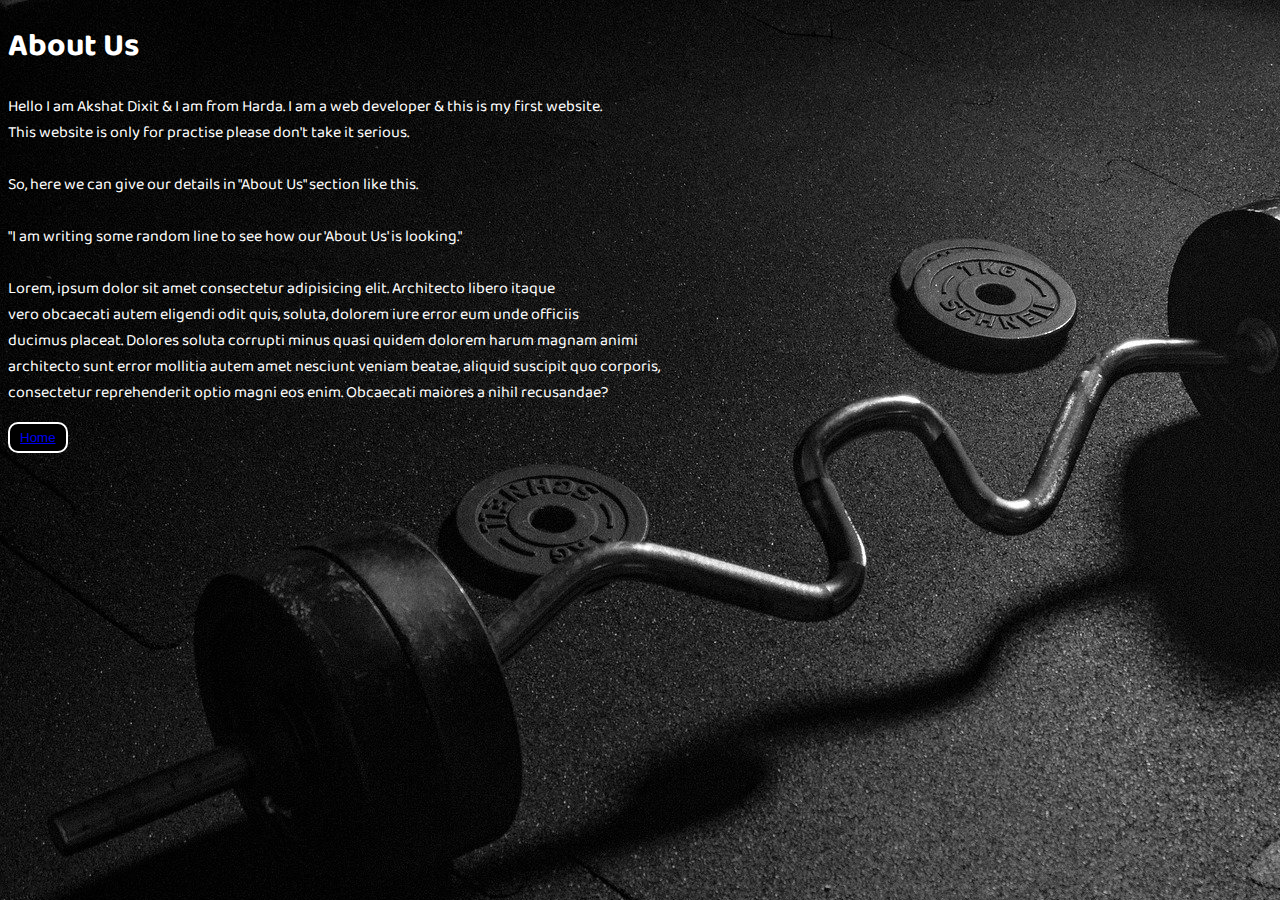
==== about.html @ e9600ea3 "Add files via upload" ====
<!DOCTYPE html>
<html lang="en">
<head>
    <meta charset="UTF-8">
    <meta name="viewport" content="width=device-width, initial-scale=1.0">
    <title>About Us</title>
    <link href="https://fonts.googleapis.com/css2?family=Baloo+Bhai+2:wght@700&display=swap" rel="stylesheet">
    <style>
        body{
            background: url('aboutbg.jpg');
            
        }
        p,h1{
            color: white;
            font-family: 'Baloo Bhai 2', cursive;
        }
        .btnn{
            border: 2px solid white;
            border-radius: 10px;
            background-color: black;
            padding: 6px 10px;
            color: white;
        }
        .btnn:hover{
            border: 2px solid grey;
            border-radius: 10px;
            background-color: white;
            padding: 10px 15px;
            color: white;
        }
        .btnn:active{
            border: 2px solid black;
            border-radius: 10px;
            background-color: grey;
            padding: 10px 15px;
            color: white;
        }
       
    </style>
</head>
<body>
    <h1>About Us</h1>
    <p>Hello I am Akshat Dixit & I am from Harda. I am a web developer & this is my first website. <br> This website is only for practise please don't take it serious. <br><br>So, here we can give our details in "About Us" section like this. <br><br>"I am writing some random line to see how our 'About Us' is looking." <br><br>Lorem, ipsum dolor sit amet consectetur adipisicing elit. Architecto libero itaque <br> vero obcaecati autem eligendi odit quis, soluta, dolorem iure error eum unde officiis <br> ducimus placeat. Dolores soluta corrupti minus quasi quidem dolorem harum magnam animi <br> architecto sunt error mollitia autem amet nesciunt veniam beatae, aliquid suscipit quo corporis, <br> consectetur reprehenderit optio magni eos enim. Obcaecati maiores a nihil recusandae?</p>
    <button class="btnn"><a href="Index.html"> Home</a></button>
</body>
</html>
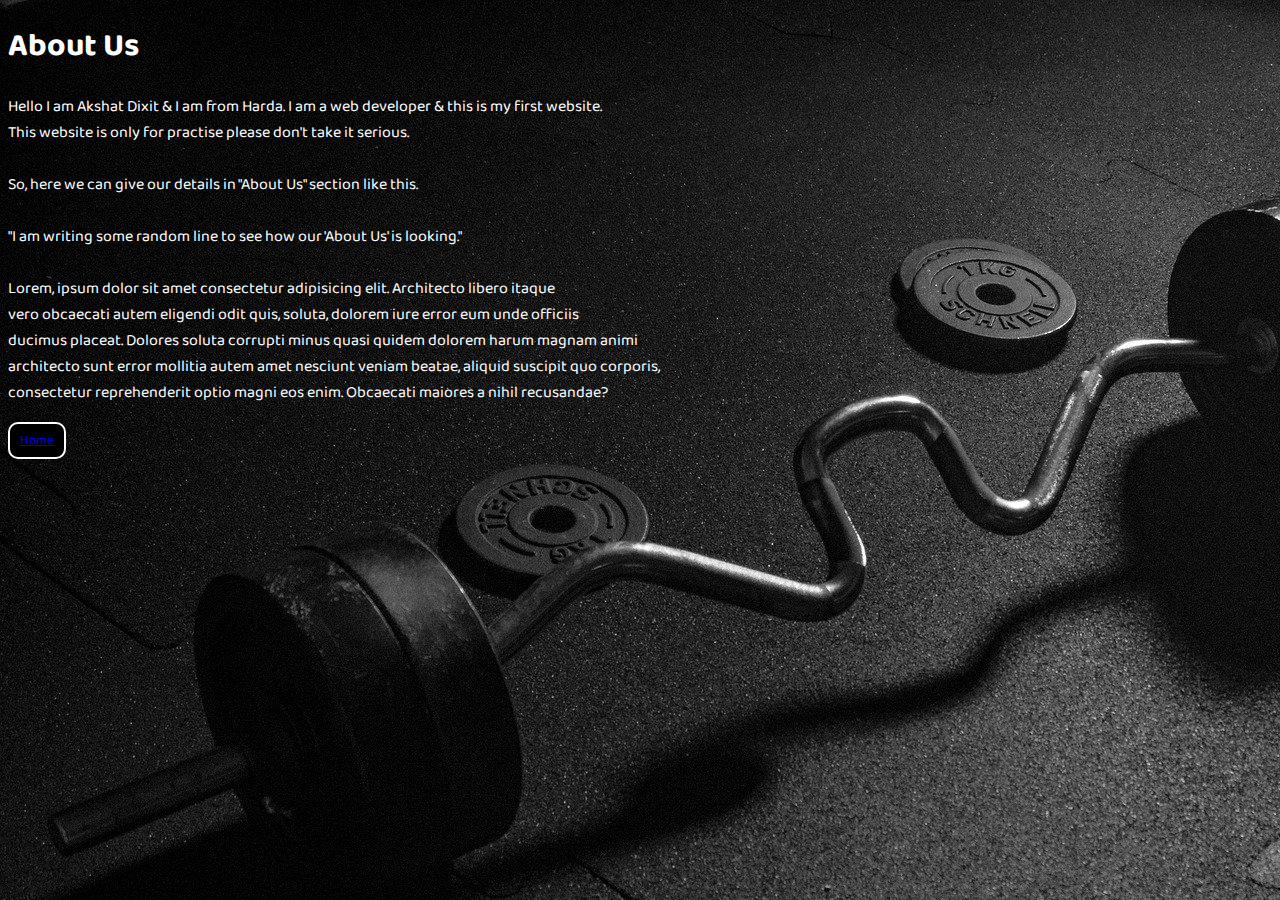
==== commit 8d3b2090: "Update about.html" ====
--- a/about.html
+++ b/about.html
@@ -15,6 +15,7 @@
             font-family: 'Baloo Bhai 2', cursive;
         }
         .btnn{
+            font-family: 'Baloo Bhai 2', cursive;
             border: 2px solid white;
             border-radius: 10px;
             background-color: black;
@@ -43,4 +44,4 @@
     <p>Hello I am Akshat Dixit & I am from Harda. I am a web developer & this is my first website. <br> This website is only for practise please don't take it serious. <br><br>So, here we can give our details in "About Us" section like this. <br><br>"I am writing some random line to see how our 'About Us' is looking." <br><br>Lorem, ipsum dolor sit amet consectetur adipisicing elit. Architecto libero itaque <br> vero obcaecati autem eligendi odit quis, soluta, dolorem iure error eum unde officiis <br> ducimus placeat. Dolores soluta corrupti minus quasi quidem dolorem harum magnam animi <br> architecto sunt error mollitia autem amet nesciunt veniam beatae, aliquid suscipit quo corporis, <br> consectetur reprehenderit optio magni eos enim. Obcaecati maiores a nihil recusandae?</p>
     <button class="btnn"><a href="Index.html"> Home</a></button>
 </body>
-</html>+</html>
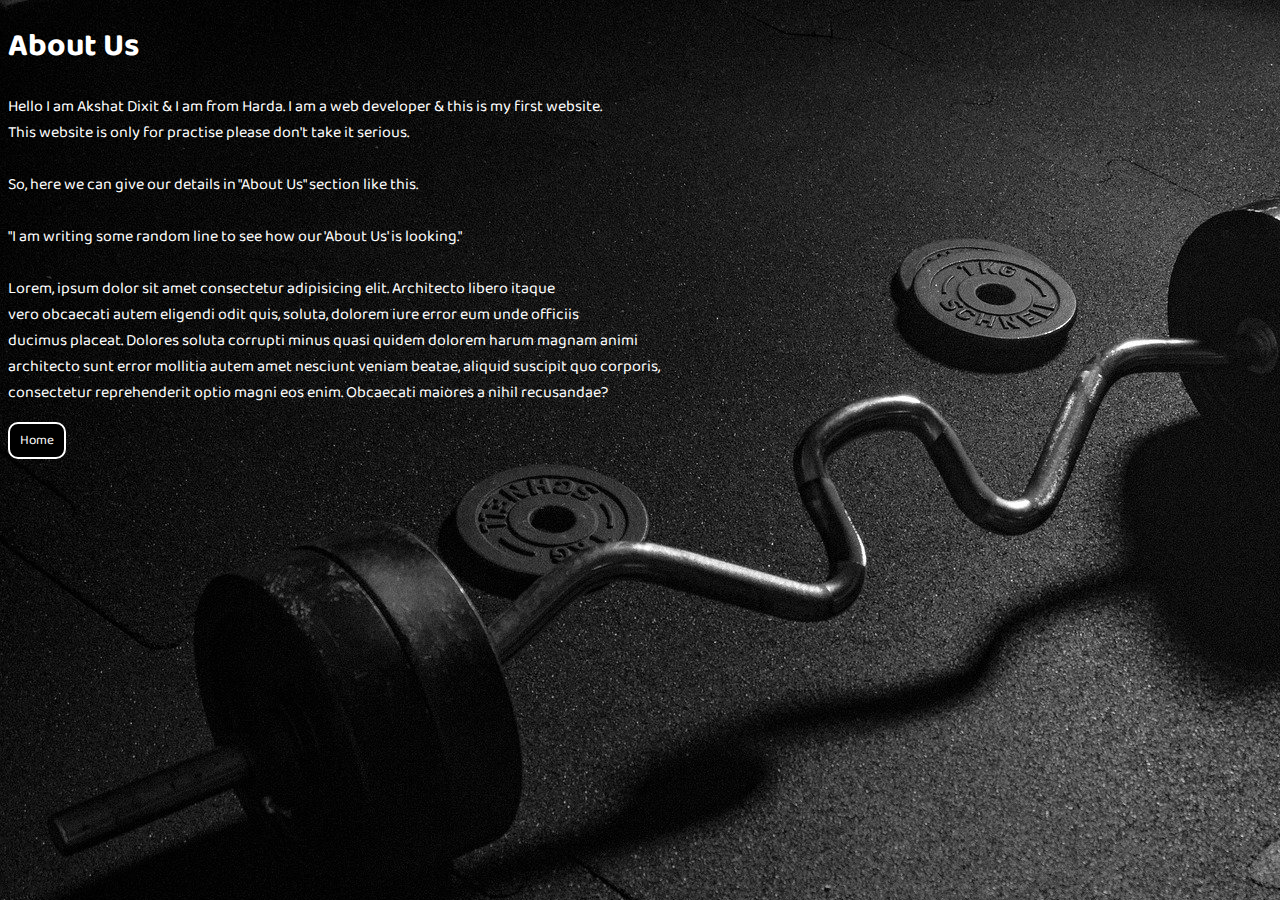
==== commit 20264506: "Update about.html" ====
--- a/about.html
+++ b/about.html
@@ -42,6 +42,8 @@
 <body>
     <h1>About Us</h1>
     <p>Hello I am Akshat Dixit & I am from Harda. I am a web developer & this is my first website. <br> This website is only for practise please don't take it serious. <br><br>So, here we can give our details in "About Us" section like this. <br><br>"I am writing some random line to see how our 'About Us' is looking." <br><br>Lorem, ipsum dolor sit amet consectetur adipisicing elit. Architecto libero itaque <br> vero obcaecati autem eligendi odit quis, soluta, dolorem iure error eum unde officiis <br> ducimus placeat. Dolores soluta corrupti minus quasi quidem dolorem harum magnam animi <br> architecto sunt error mollitia autem amet nesciunt veniam beatae, aliquid suscipit quo corporis, <br> consectetur reprehenderit optio magni eos enim. Obcaecati maiores a nihil recusandae?</p>
-    <button class="btnn"><a href="Index.html"> Home</a></button>
+    <a href="Index.html">
+    <button class="btnn">Home</button>
+        </a>
 </body>
 </html>
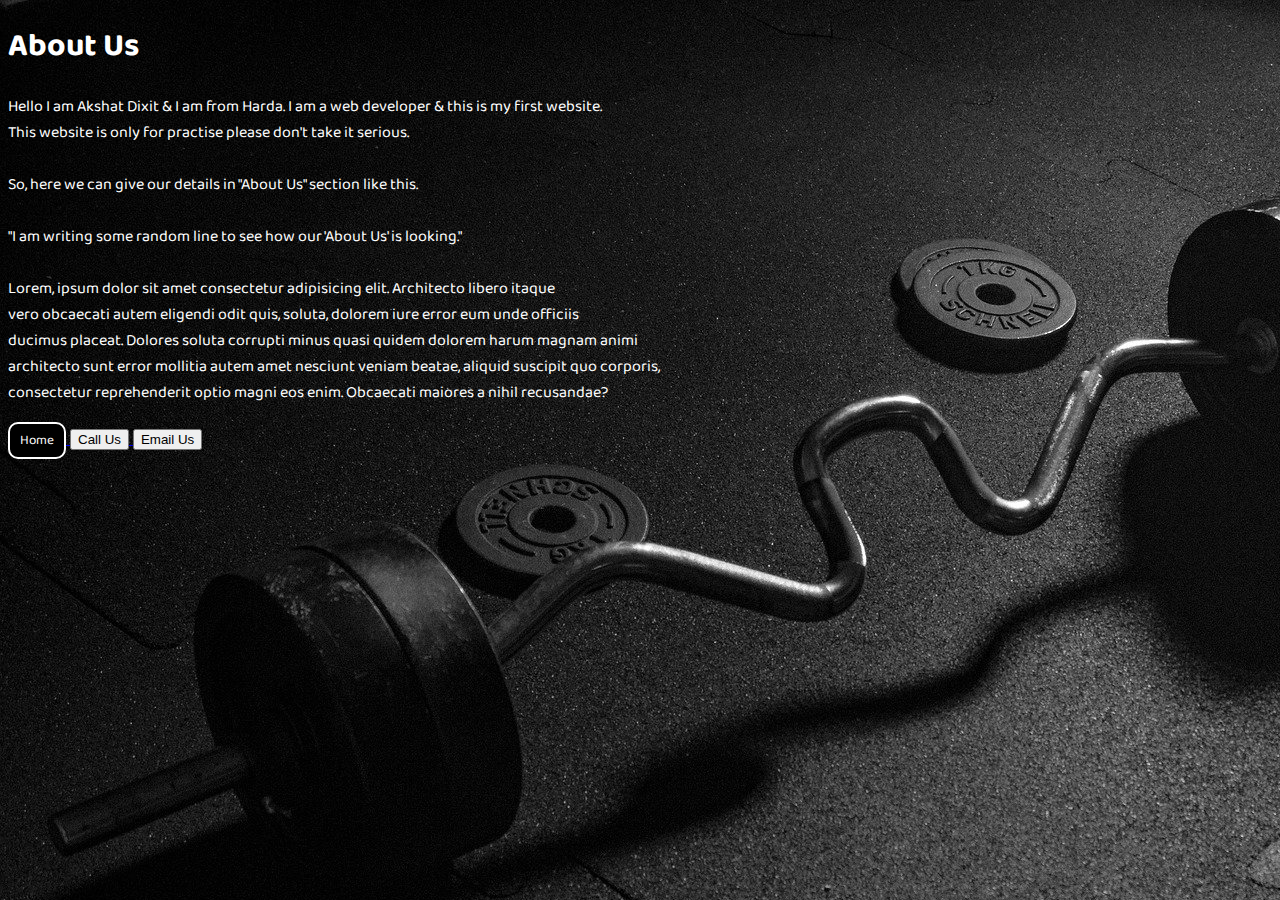
==== commit 5d14d6b6: "Update about.html" ====
--- a/about.html
+++ b/about.html
@@ -27,14 +27,14 @@
             border-radius: 10px;
             background-color: white;
             padding: 10px 15px;
-            color: white;
+            color: black;
         }
         .btnn:active{
             border: 2px solid black;
             border-radius: 10px;
             background-color: grey;
             padding: 10px 15px;
-            color: white;
+            color: black;
         }
        
     </style>
@@ -45,5 +45,7 @@
     <a href="Index.html">
     <button class="btnn">Home</button>
         </a>
+      <a href="tel:+91-916-506-5840">
+          <button class="btn"> Call Us</button></a><a href="mailto:akshatdixit85@gmail.com"> <button class="btn">Email Us</button></a>
 </body>
 </html>
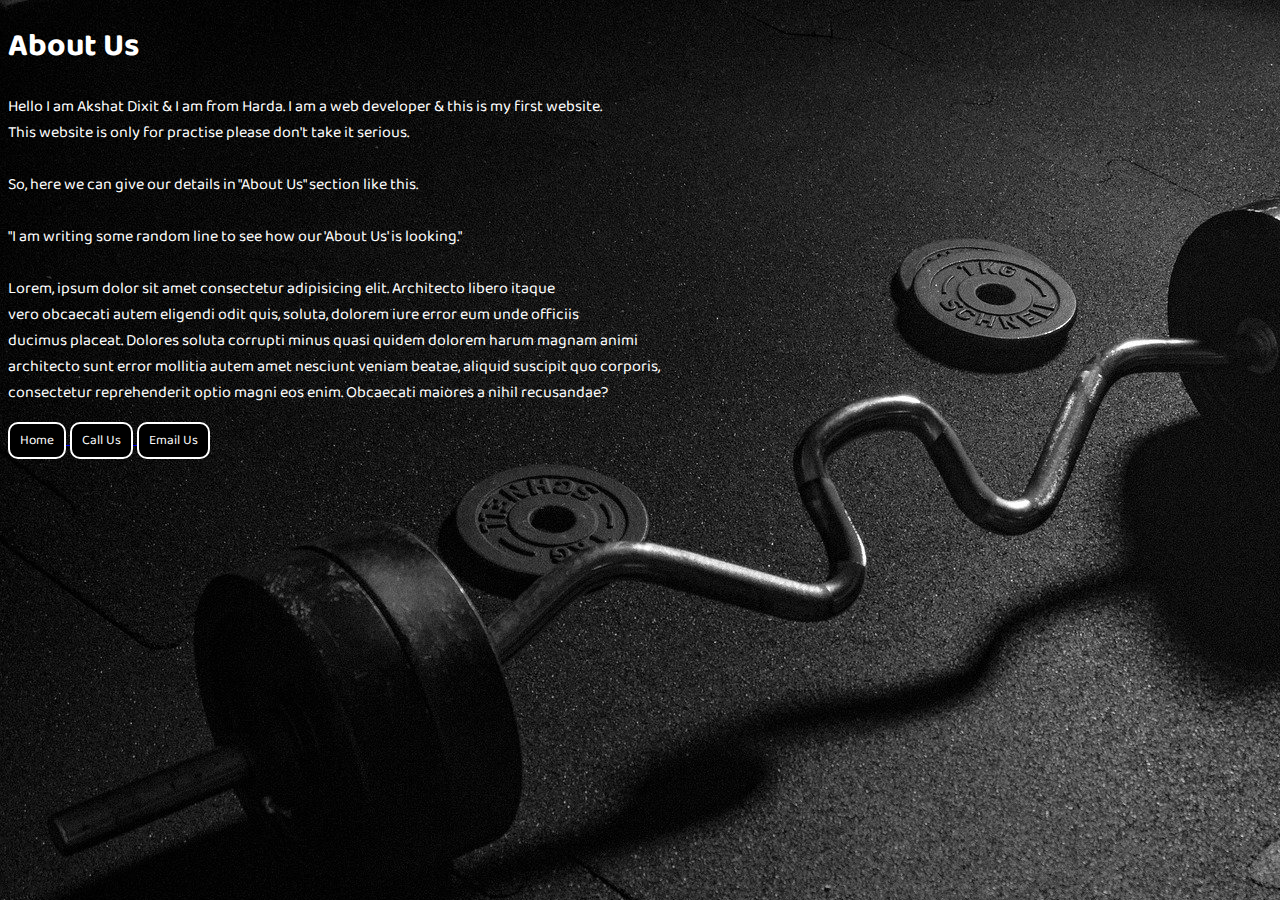
==== commit 97a138e8: "Update about.html" ====
--- a/about.html
+++ b/about.html
@@ -46,6 +46,6 @@
     <button class="btnn">Home</button>
         </a>
       <a href="tel:+91-916-506-5840">
-          <button class="btn"> Call Us</button></a><a href="mailto:akshatdixit85@gmail.com"> <button class="btn">Email Us</button></a>
+          <button class="btnn"> Call Us</button></a><a href="mailto:akshatdixit85@gmail.com"> <button class="btnn">Email Us</button></a>
 </body>
 </html>
